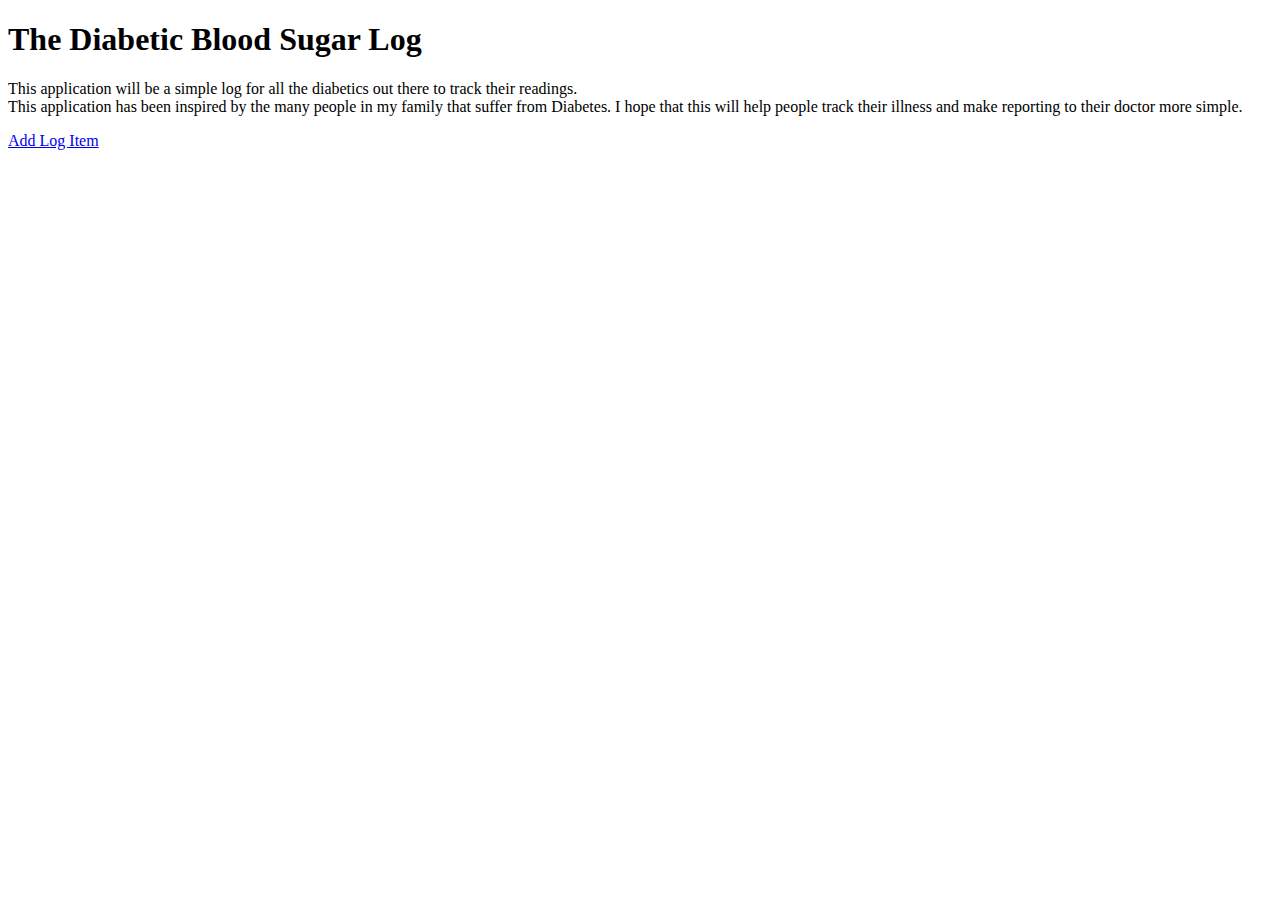
==== search/index.html @ e11bc5f6 "Rearranging files into Search Folder" ====
<!doctype html>
<!--Project 4 Visual Frameworks Term 1205-->
<!--Michael Smith Jr.-->
<!--The Diabetic Blood Sugar Log-->
<html>
	<head>
		
		<!-- Character Set Meta -->
		<meta charset="utf-8">

		<!--Description and Keywords Meta-->
		<meta name="descrtiption" content="My Diabetic Blood Sugar Log">
		<meta name="keywords" content="diabetic, blood sugar, html5, Full Sail University">

		<!-- Robot Meta Instructions-->
		<meta name="robots" content="noindex, nofollow">

		<!--Mobile Viewing Meta-->
		    <!--Iphone-->
		    <meta name="viewport" content="user-scalable=no, width=device-width">  
		    <!--Android-->
		    <meta name="viewport" content="target-densitydpi=device-dpi">
		    <!--Older Devices-->
		    <meta name="HandheldFriendly" content="True">
		    <!--IE Browsers-->
		    <meta anme="MobileOptimized" content="320">

		<!--Page Title-->
		<title>The Diabetic Blood Sugar Log</title>

		<!-- Link CSS -->
		<link rel="stylesheet" type="text/css" href="css/styles.css" />
	

	</head>
	<body>
		<!-- Page Content Lives here. -->
		<header>
			<h1>The Diabetic Blood Sugar Log</h1>
		</header>
		<p> This application will be a simple log for all the diabetics out there to track their readings. <br/>This application has been inspired by the many people in my family that suffer from Diabetes.  I hope that this will help people track their illness and make reporting to their doctor more simple.</p>
		
		
		<footer id= "addItem" >
			
			<a href='additem.html' title="Add Log Item">Add Log Item</a>
			
		</footer>
		

	</body>
</html>
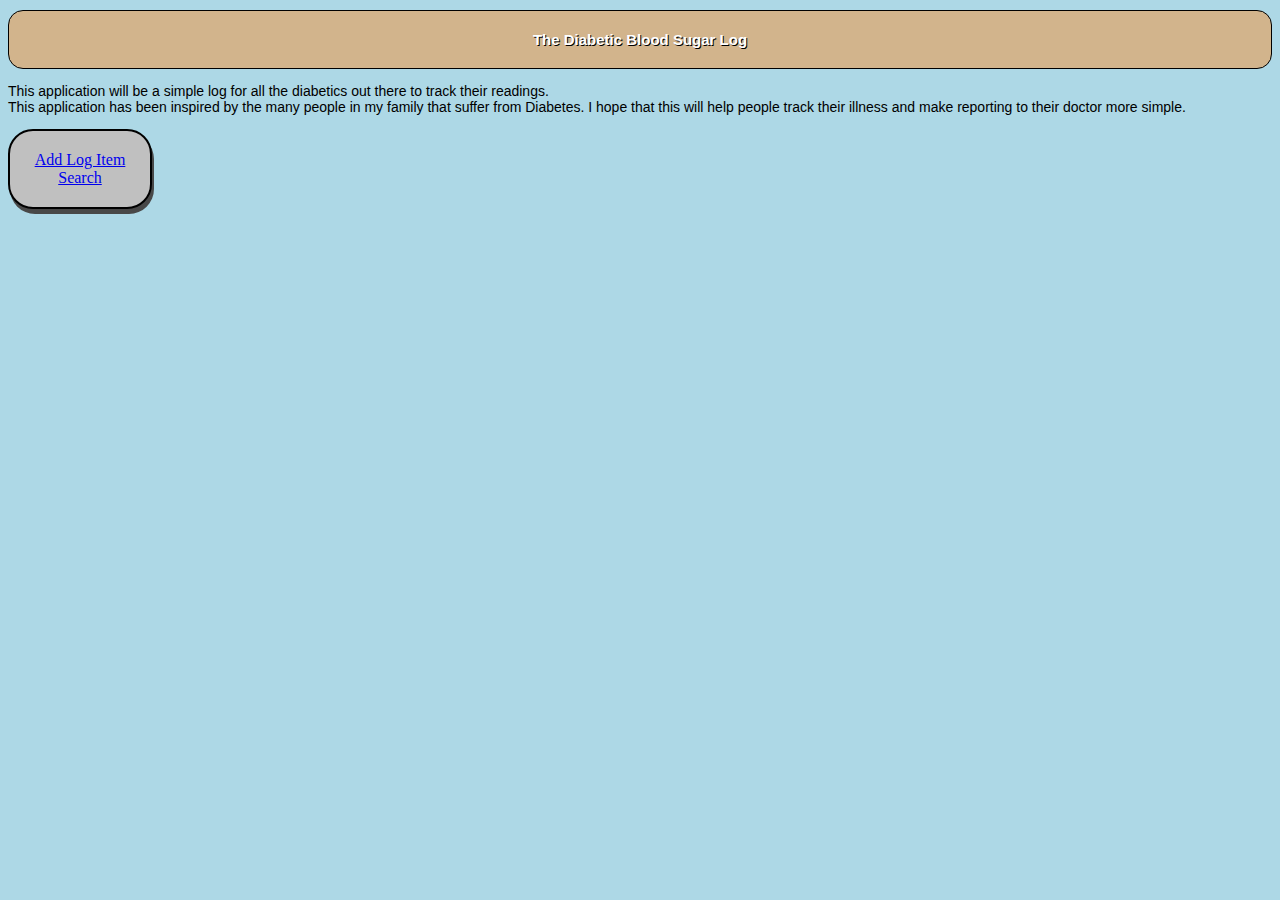
==== commit 0985a294: "Trying to get search to work." ====
--- a/search/index.html
+++ b/search/index.html
@@ -44,6 +44,7 @@
 		<footer id= "addItem" >
 			
 			<a href='additem.html' title="Add Log Item">Add Log Item</a>
+			<a href="search.html">Search</a>
 			
 		</footer>
 		
--- a/search/css/styles.css
+++ b/search/css/styles.css
@@ -0,0 +1,85 @@
+/*
+Project 3 Visual Frameworks Term 1205
+Michael Smith Jr.
+The Diabetic Blood Sugar Log
+*/
+
+
+
+a:hover{color:green; outline: 1px dotted red;}
+
+body{
+	background: lightblue;
+}
+
+
+
+h1{
+	background: tan;
+	color: white;
+	padding: 20px;
+	border: 1px solid black;
+	border-radius: 15px;
+	font-weight: bold;
+	font-size: 15px;
+	font-family: Helvetica, sans-serif;
+	text-shadow: 1px 1px black;
+	text-align: center;
+	
+}
+
+#questions{
+	background: lightblue;
+	list-style: none;
+	padding:  20px;
+	margin-bottom: 10px;
+	font-family: Helvetica, sans-serif;
+}
+
+#logItem{
+	list-style: none;
+	background: lightblue;
+	padding:  20px;
+	margin-bottom: 10px;
+	border: 1px solid black;
+}
+
+#addItem{
+	background: silver;
+	padding: 20px;
+	border: 2px solid black;
+	width: 100px;
+	text-align: center;
+	border-radius: 25px;
+	box-shadow: 2px 5px 0 0 rgba(72,72,72,1);
+}
+
+li{
+	list-style: none;
+	font-family: Helvetica, sans-serif;
+}
+label{
+	display: block;
+	word-spacing: 0.2em;
+}
+
+
+p{
+	font-size: 14px;
+	font-family: Helvetica, sans-serif;
+}
+legend{
+	font-weight: bold;
+	font-size: 14px;
+	font-family: Helvetica, sans-serif;
+}
+
+
+nav{
+	background: white;
+	border-radius: 15px;
+	margin-left: 10px;
+	margin-right: 10px;
+	border: 1px solid black;
+	text-align: center;
+}